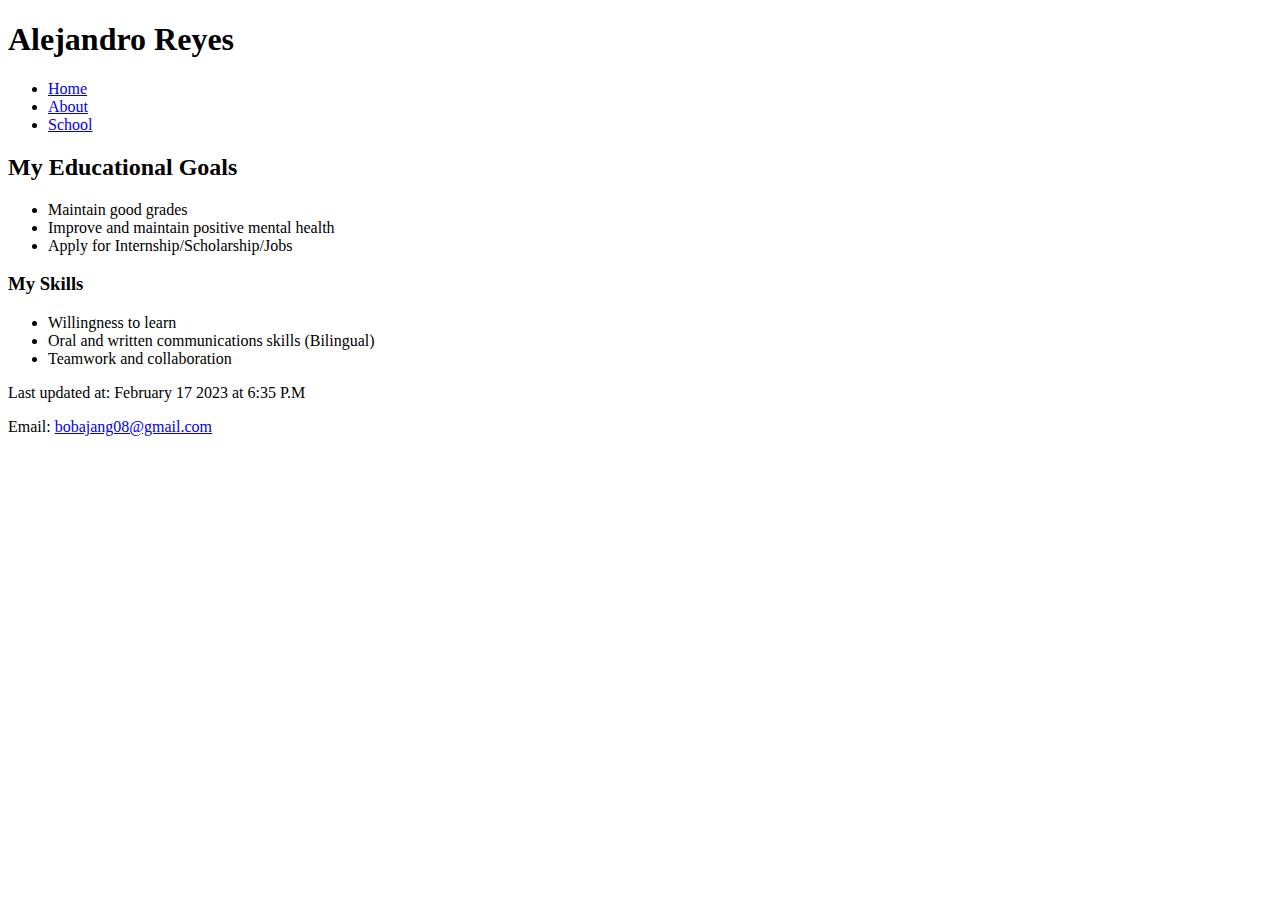
==== about.html @ 2d8b2ef6 "Add files via upload" ====
<!DOCTYPE html>
<html lang="en">
<head>
    <meta charset="utf-8">
  <title>Alejandro Reyes | About</title>
</head>
<body>
  <h1>Alejandro Reyes</h1>
  <nav>
      <ul>
      <li><a href="index.html">Home</a></li>
      <li><a href="about.html">About</a></li>
      <li><a href="#">School</a></li>
      </ul>
  </nav>
  <h2>My Educational Goals</h2>
  <ul>
    <li>Maintain good grades</li>
    <li>Improve and maintain positive mental health</li>
    <li>Apply for Internship/Scholarship/Jobs</li>
  </ul>
  <h3>My Skills</h3>
  <ul>
    <li>Willingness to learn</li>
    <li>Oral and written communications skills (Bilingual)</li>
    <li>Teamwork and collaboration</li>
  </ul>
<footer>Last updated at:
      <time datetime="2023-02-17T18:35">February 17 2023 at 6:35
      P.M</time>
      <p>Email: <a href="mailto:bobajang08@gmail.com">bobajang08@gmail.com</a></p>
</footer>
</body>
</html>
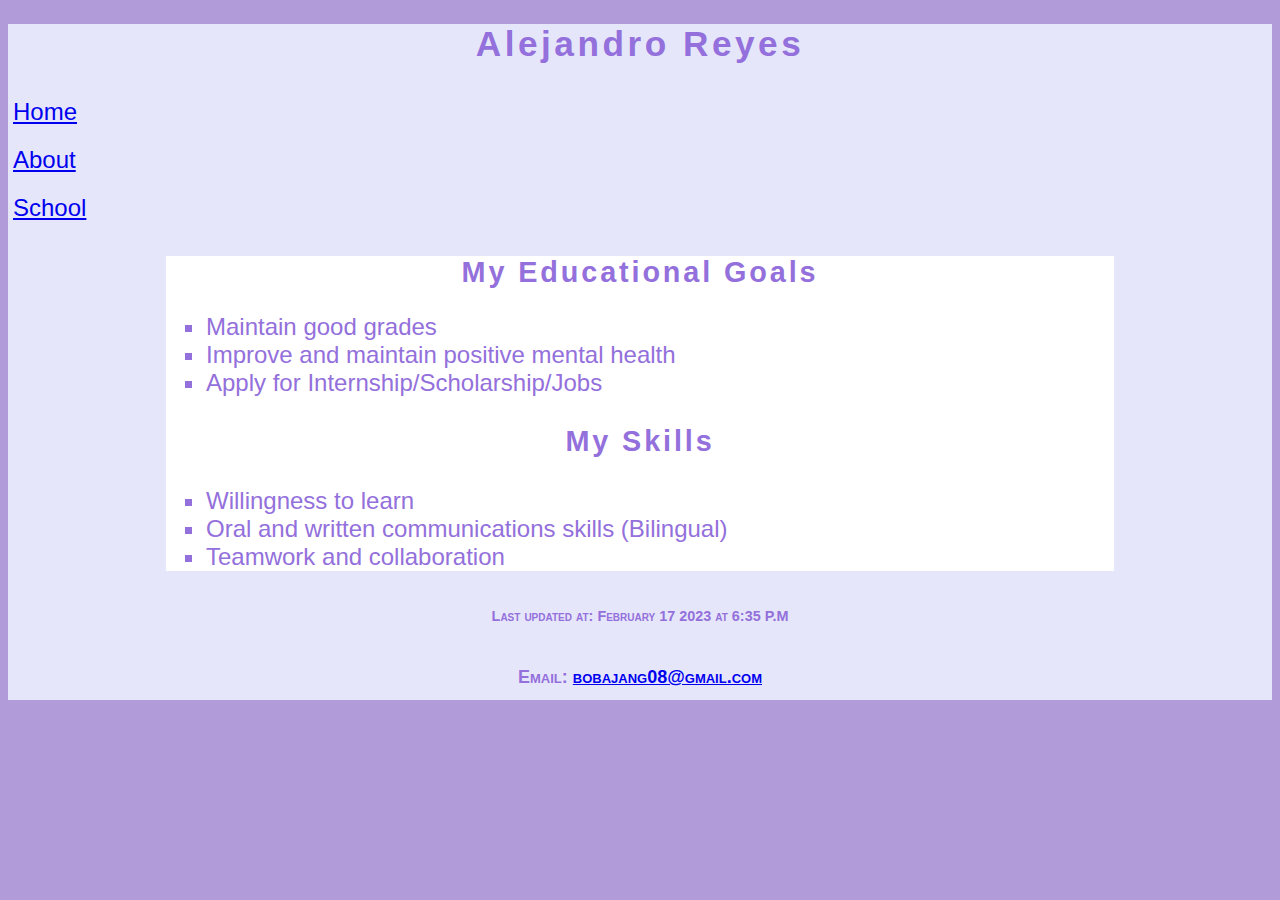
==== commit 5edc8937: "Update about.html" ====
--- a/about.html
+++ b/about.html
@@ -3,6 +3,7 @@
 <head>
     <meta charset="utf-8">
   <title>Alejandro Reyes | About</title>
+  <link href="main.css" rel="stylesheet" />
 </head>
 <body>
   <h1>Alejandro Reyes</h1>
@@ -13,6 +14,7 @@
       <li><a href="#">School</a></li>
       </ul>
   </nav>
+  <section>
   <h2>My Educational Goals</h2>
   <ul>
     <li>Maintain good grades</li>
@@ -25,10 +27,11 @@
     <li>Oral and written communications skills (Bilingual)</li>
     <li>Teamwork and collaboration</li>
   </ul>
+  </section>
 <footer>Last updated at:
       <time datetime="2023-02-17T18:35">February 17 2023 at 6:35
       P.M</time>
       <p>Email: <a href="mailto:bobajang08@gmail.com">bobajang08@gmail.com</a></p>
 </footer>
 </body>
-</html>+</html>
--- a/main.css
+++ b/main.css
@@ -0,0 +1,54 @@
+@charset "utf-8";
+@font-face {
+   font-family: Quicksand;
+   src: url('Quicksand-Regular.woff') format('woff'),
+        url('Quicksand-Regular.ttf') format('truetype');
+}
+html {
+   background-color: #b19cd9
+}
+body {
+	background-color: lavender;
+    font-family: Verdana, Geneva, sans-serif
+}
+h1, h2, h3 {
+    color: mediumpurple;
+	font-size: 36px;
+	text-align: center;
+}
+h1 {font-size: 2.2em;}
+h2 {font-size: 1.5em;}
+h3 {font-size: 1.5em;}
+h1, h2, h3 {
+    font-family: Quicksand, Verdana, Geneva, sans-serif
+    ;letter-spacing: 0.1em;
+} 
+
+section {background-color: white;
+         margin-left: auto;
+         margin-right: auto;
+         width: 75%;
+         font-size: 1.2em;}
+p {
+	color: mediumpurple;
+	font-size: 18px;
+	text-align: center;
+}
+ul {
+	list-style-type: square;
+    color: mediumpurple;
+	font-size: 24px;
+    text-align: justify
+}
+nav > ul {
+    line-height: 2em;
+    list-style-type: none;
+    padding-left: 5px;
+}
+body > footer {
+    background-color: lavender;
+    color: mediumpurple;
+    font: normal small-caps bold 0.9em/3em
+          Quicksand, Verdana, Geneva, sans-serif;
+    text-align: center
+}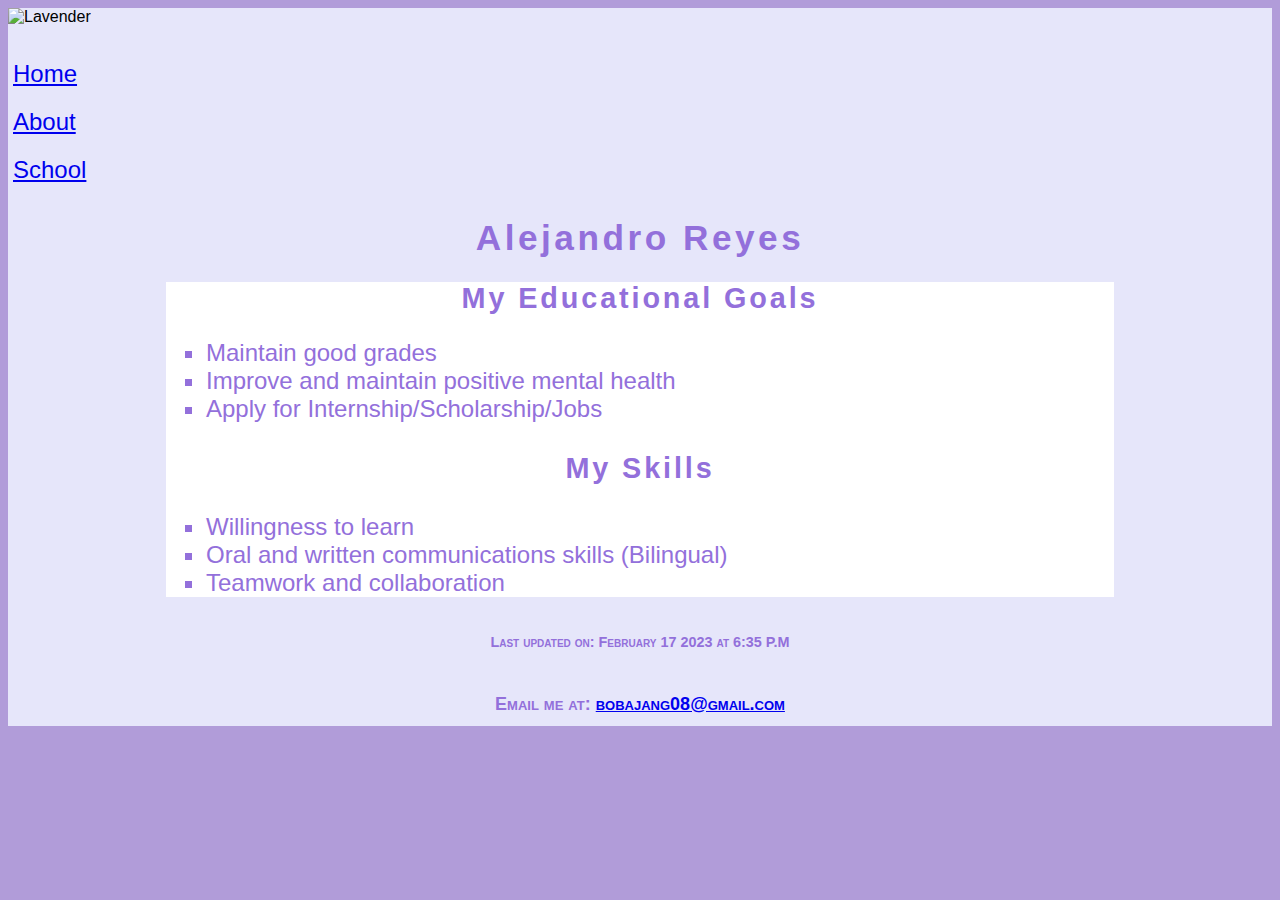
==== commit 10ebb512: "Update about.html" ====
--- a/about.html
+++ b/about.html
@@ -3,17 +3,20 @@
 <head>
     <meta charset="utf-8">
   <title>Alejandro Reyes | About</title>
-  <link href="main.css" rel="stylesheet" />
+  <link href="main.css" rel="stylesheet" >
 </head>
 <body>
-  <h1>Alejandro Reyes</h1>
-  <nav>
+<header>
+    <img src="Lavender_banner.jpeg" alt="Lavender" >
+  <nav class="horizontalNavigation">
       <ul>
-      <li><a href="index.html">Home</a></li>
-      <li><a href="about.html">About</a></li>
-      <li><a href="#">School</a></li>
+    <li><a href="index.html">Home</a></li>
+    <li><a href="about.html">About</a></li>
+    <li><a href="School.html">School</a></li>
       </ul>
   </nav>
+  <h1>Alejandro Reyes</h1> 
+  </header>
   <section>
   <h2>My Educational Goals</h2>
   <ul>
@@ -28,10 +31,10 @@
     <li>Teamwork and collaboration</li>
   </ul>
   </section>
-<footer>Last updated at:
+<footer>Last updated on:
       <time datetime="2023-02-17T18:35">February 17 2023 at 6:35
       P.M</time>
-      <p>Email: <a href="mailto:bobajang08@gmail.com">bobajang08@gmail.com</a></p>
+      <p>Email me at: <a href="mailto:bobajang08@gmail.com">bobajang08@gmail.com</a></p>
 </footer>
 </body>
 </html>
